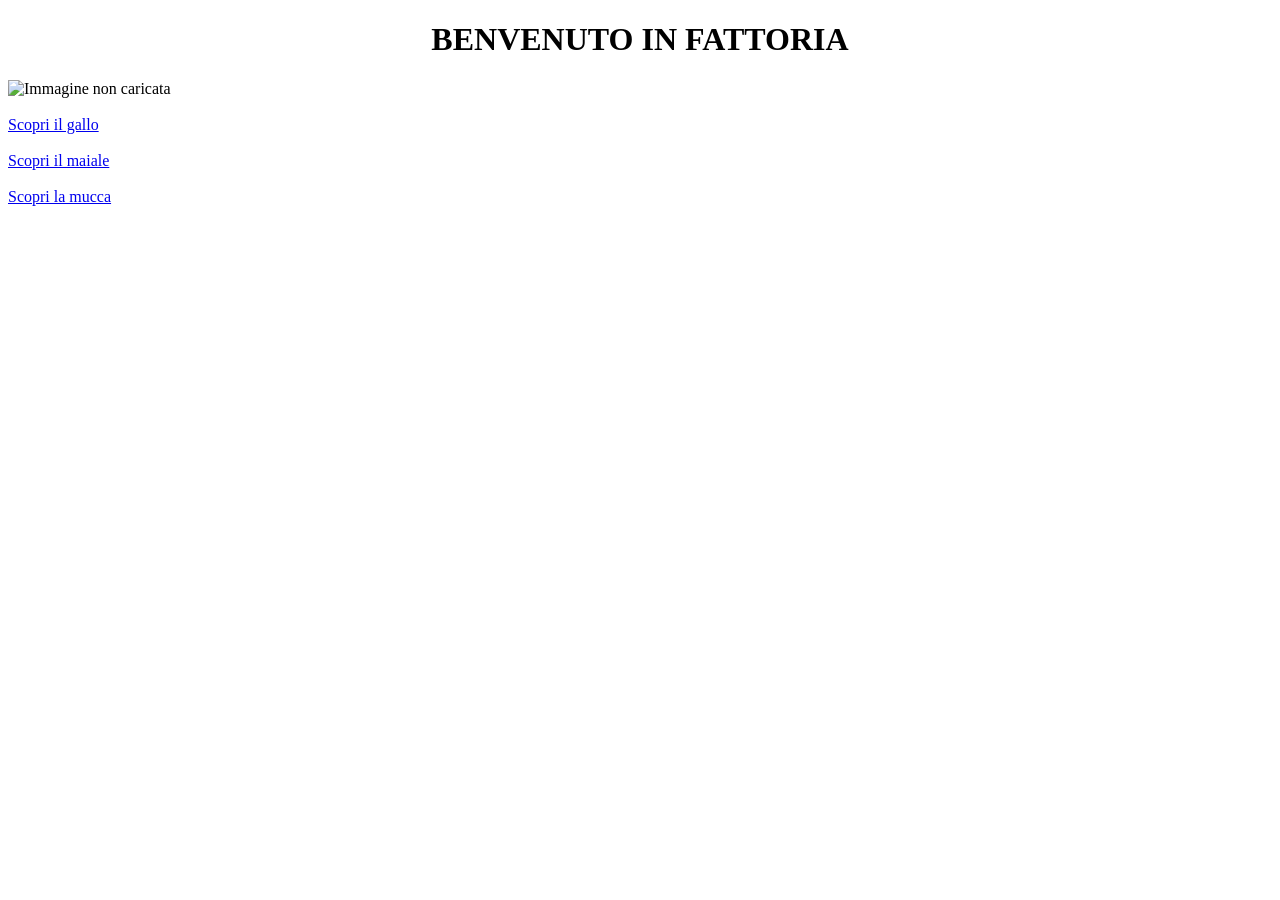
==== fattoria.html @ 8fa5ac71 "Gioco Finito" ====
<!DOCTYPE html>
<html lang="en">
<head>
    <meta charset="UTF-8">
    <meta name="viewport" content="width=device-width, initial-scale=1.0">
    <title>Fattoria</title>
    
</head>
<body>
    <center><h1>BENVENUTO IN FATTORIA</h1></center>
    
    <img src="/FattoriaFoto.jpg" alt="Immagine non caricata">
    <br><br>
    <a href="gallo.html">Scopri il  gallo</a>
    <br><br>
    <a href="maiale.html">Scopri il maiale</a>
    <br><br>
    <a href="mucca.html">Scopri la mucca</a>

</body>
</html>
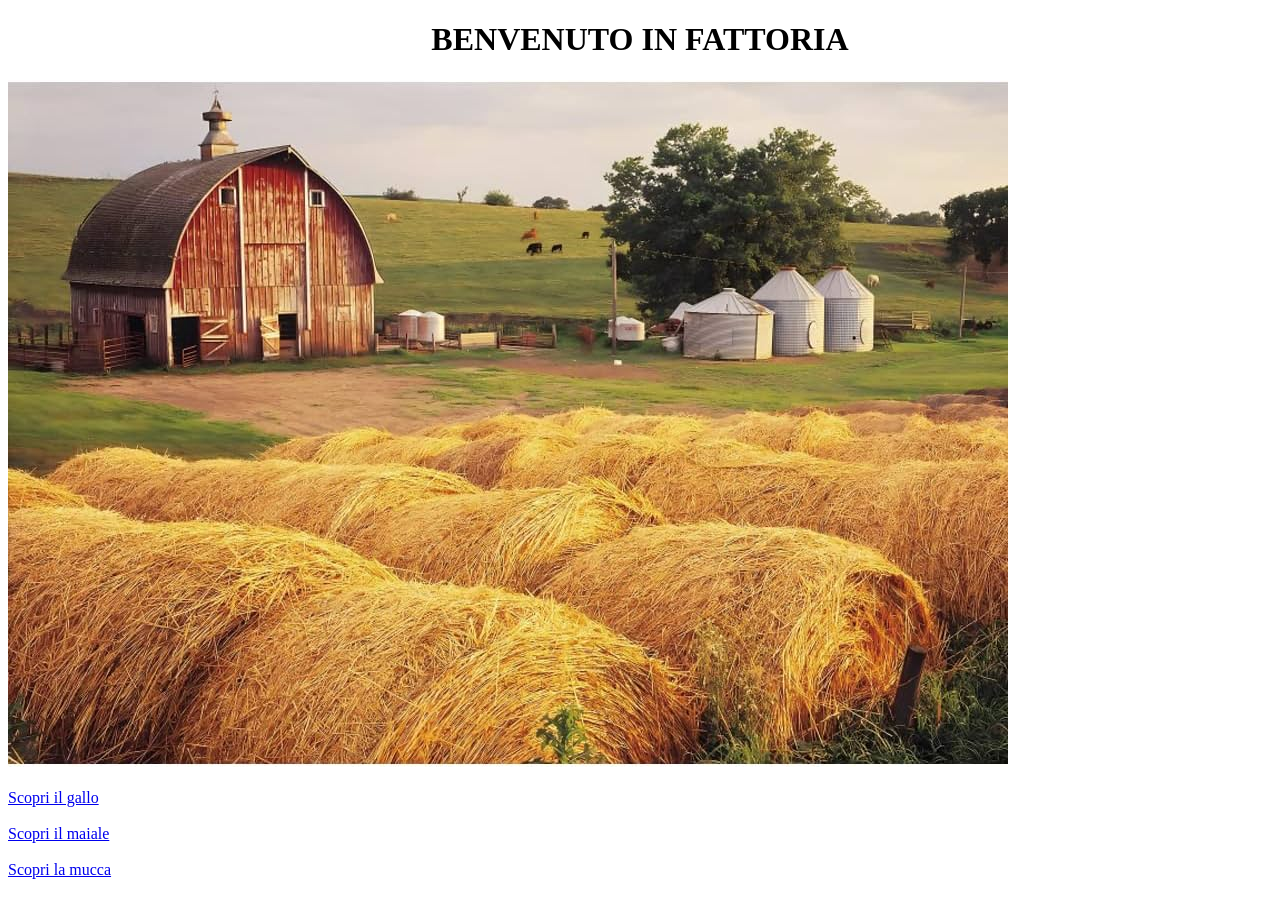
==== commit 7dd2e92c: "Fine" ====
--- a/fattoria.html
+++ b/fattoria.html
@@ -9,7 +9,7 @@
 <body>
     <center><h1>BENVENUTO IN FATTORIA</h1></center>
     
-    <img src="/FattoriaFoto.jpg" alt="Immagine non caricata">
+    <img src="img/FattoriaFoto.jpg" alt="Immagine non caricata">
     <br><br>
     <a href="gallo.html">Scopri il  gallo</a>
     <br><br>
